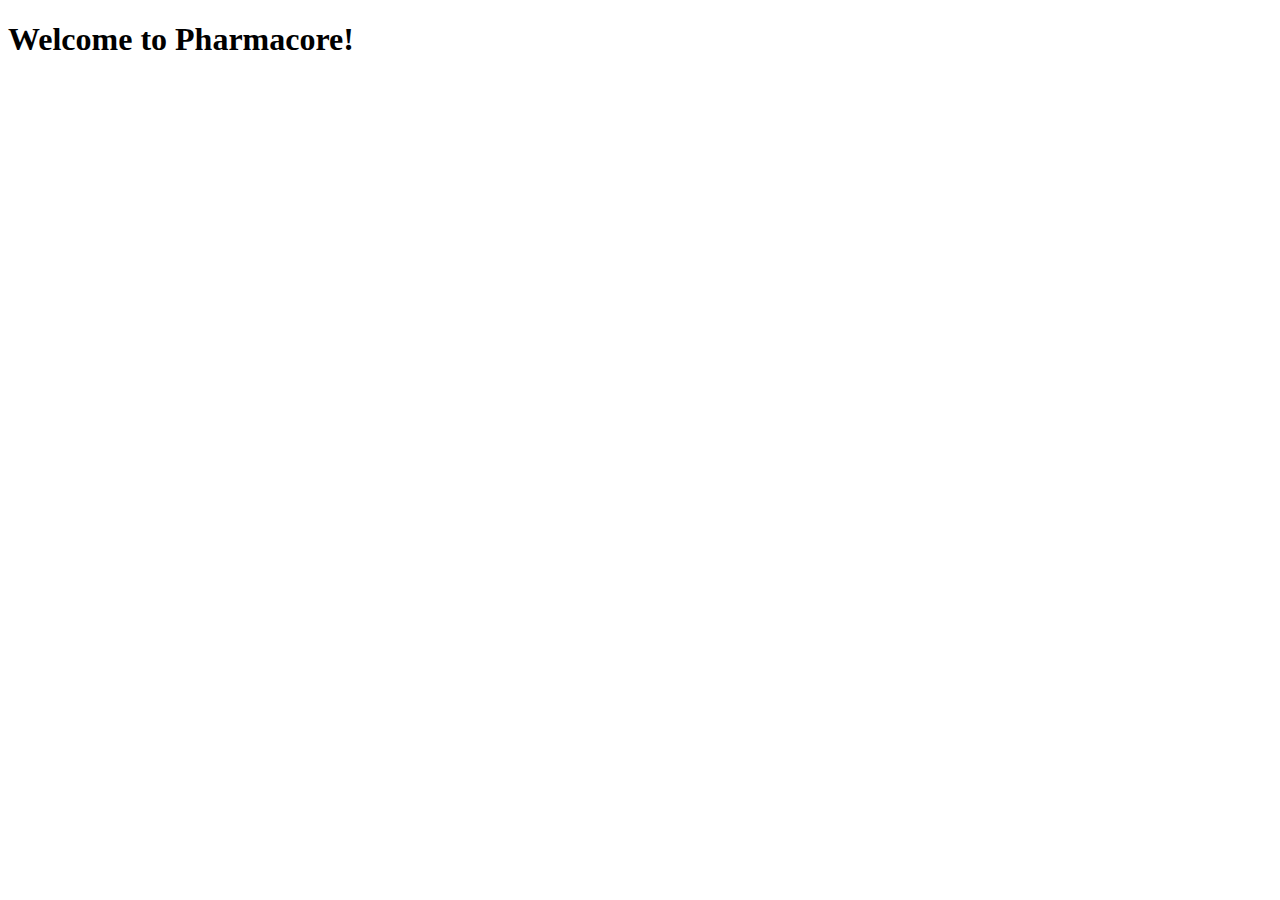
==== index.html @ 11edf4d0 "Initial commit + index" ====
<!DOCTYPE html>
<html lang="en">
<head>
    <meta charset="UTF-8">
    <meta name="viewport" content="width=device-width, initial-scale=1.0">
    <title>Pharmacore</title>
</head>
<body>
    <h1>Welcome to Pharmacore!</h1>
</body>
</html>
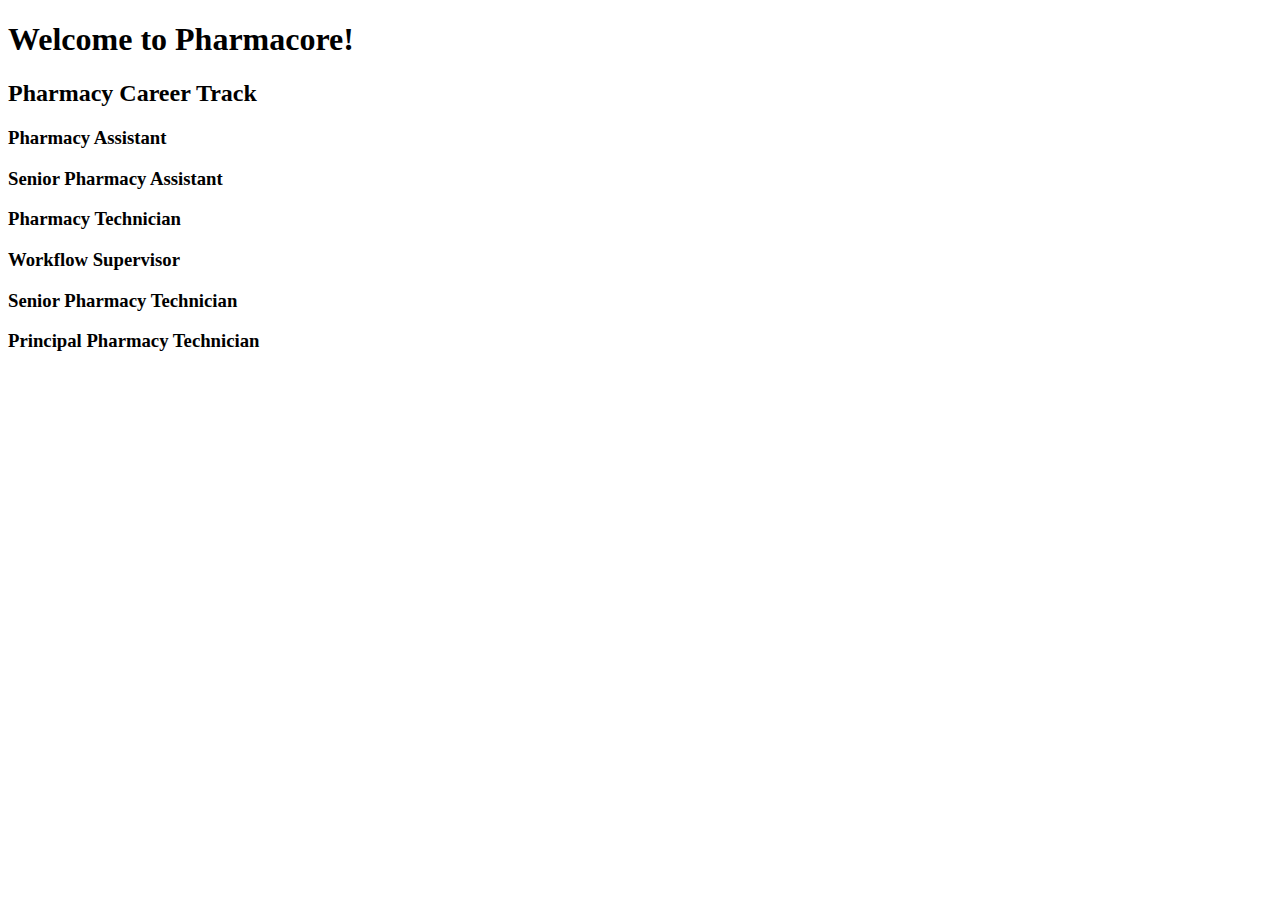
==== commit 542fceab: "Started the career track section" ====
--- a/index.html
+++ b/index.html
@@ -7,5 +7,13 @@
 </head>
 <body>
     <h1>Welcome to Pharmacore!</h1>
+
+    <h2>Pharmacy Career Track</h2>
+    <h3>Pharmacy Assistant</h3>
+    <h3>Senior Pharmacy Assistant</h3>
+    <h3>Pharmacy Technician</h3>
+    <h3>Workflow Supervisor</h3>
+    <h3>Senior Pharmacy Technician</h3>
+    <h3>Principal Pharmacy Technician</h3>
 </body>
 </html>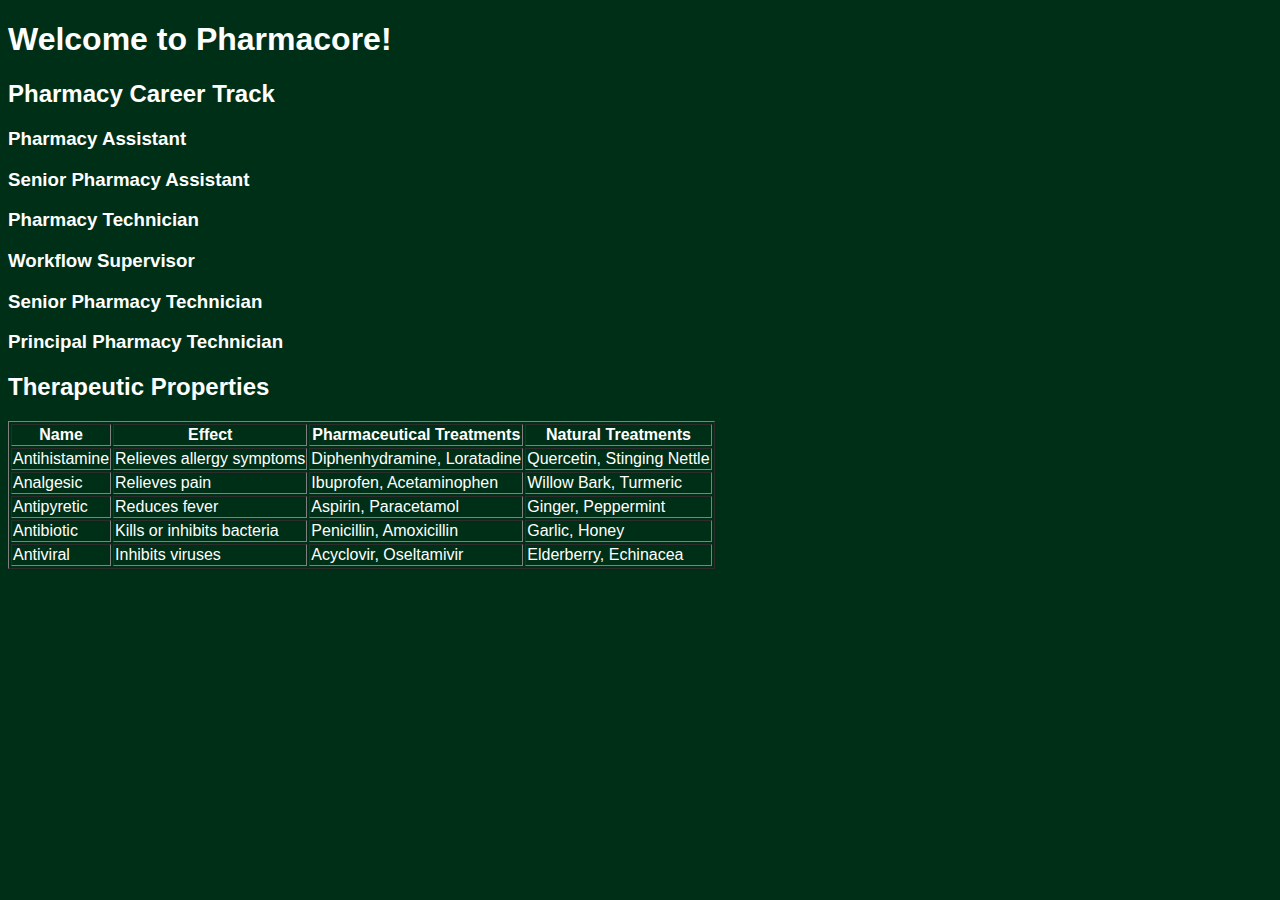
==== commit aef4100f: "Added new Therapeutic Properties table" ====
--- a/index.html
+++ b/index.html
@@ -5,7 +5,7 @@
     <meta name="viewport" content="width=device-width, initial-scale=1.0">
     <title>Pharmacore</title>
 </head>
-<body>
+<body style="background-color: rgb(0, 47, 23); color: white; font-family: 'Trebuchet MS', 'Lucida Sans Unicode', 'Lucida Grande', 'Lucida Sans', Arial, sans-serif;">
     <h1>Welcome to Pharmacore!</h1>
 
     <h2>Pharmacy Career Track</h2>
@@ -15,5 +15,58 @@
     <h3>Workflow Supervisor</h3>
     <h3>Senior Pharmacy Technician</h3>
     <h3>Principal Pharmacy Technician</h3>
+
+    <h2>Therapeutic Properties</h2>
+    <!DOCTYPE html>
+    <html>
+    <head>
+        <title>Therapeutic Properties Table</title>
+    </head>
+    <body>
+        <table border="1">
+            <thead>
+                <tr>
+                    <th>Name</th>
+                    <th>Effect</th>
+                    <th>Pharmaceutical Treatments</th>
+                    <th>Natural Treatments</th>
+                </tr>
+            </thead>
+            <tbody>
+                <tr>
+                    <td>Antihistamine</td>
+                    <td>Relieves allergy symptoms</td>
+                    <td>Diphenhydramine, Loratadine</td>
+                    <td>Quercetin, Stinging Nettle</td>
+                </tr>
+                <tr>
+                    <td>Analgesic</td>
+                    <td>Relieves pain</td>
+                    <td>Ibuprofen, Acetaminophen</td>
+                    <td>Willow Bark, Turmeric</td>
+                </tr>
+                <tr>
+                    <td>Antipyretic</td>
+                    <td>Reduces fever</td>
+                    <td>Aspirin, Paracetamol</td>
+                    <td>Ginger, Peppermint</td>
+                </tr>
+                <tr>
+                    <td>Antibiotic</td>
+                    <td>Kills or inhibits bacteria</td>
+                    <td>Penicillin, Amoxicillin</td>
+                    <td>Garlic, Honey</td>
+                </tr>
+                <tr>
+                    <td>Antiviral</td>
+                    <td>Inhibits viruses</td>
+                    <td>Acyclovir, Oseltamivir</td>
+                    <td>Elderberry, Echinacea</td>
+                </tr>
+            </tbody>
+        </table>
+    </body>
+    </html>
+    
 </body>
 </html>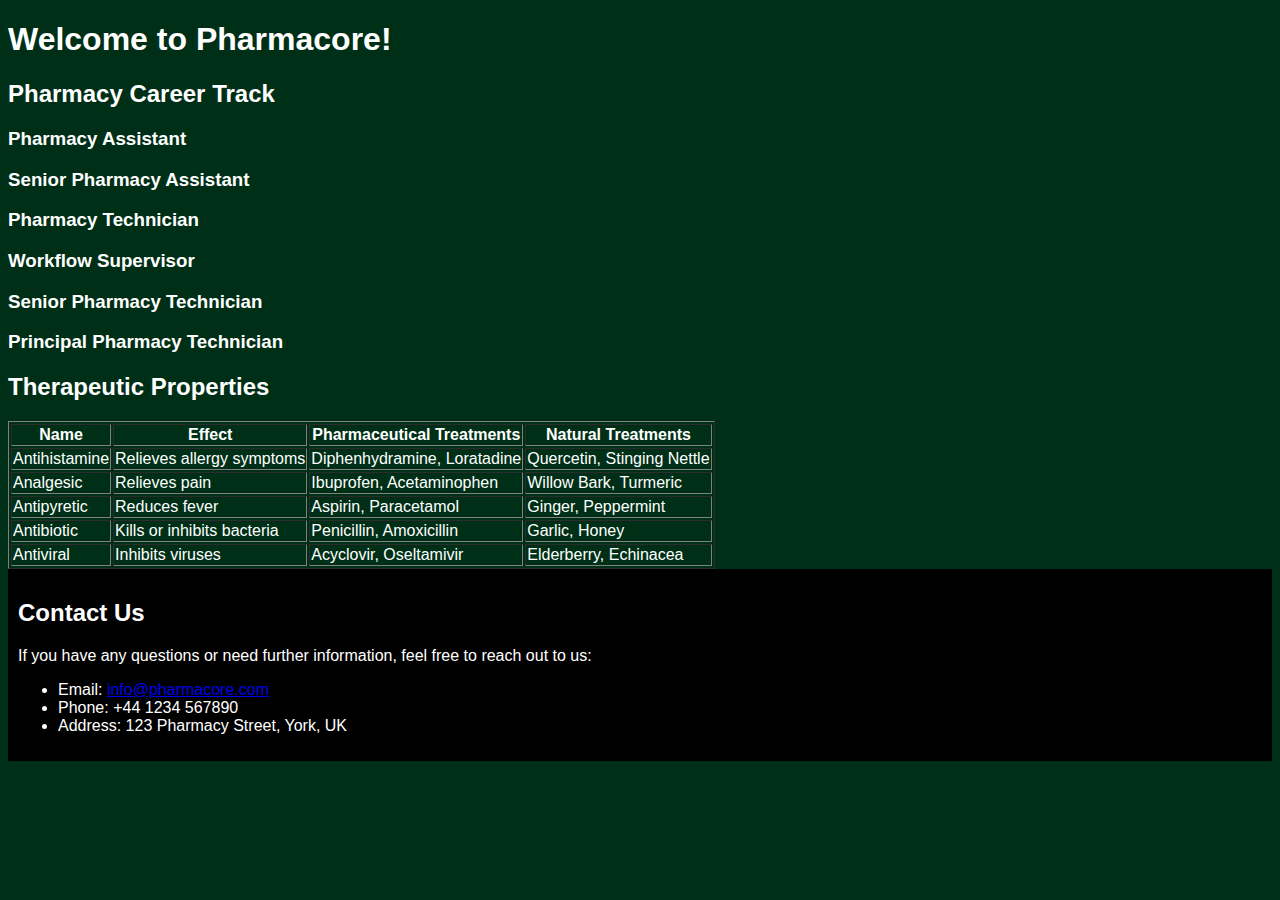
==== commit b4cce18e: "Added simple contact us section." ====
--- a/index.html
+++ b/index.html
@@ -65,6 +65,15 @@
                 </tr>
             </tbody>
         </table>
+        <footer style="background-color: black; color: white; padding: 10px;">
+            <h2>Contact Us</h2>
+            <p>If you have any questions or need further information, feel free to reach out to us:</p>
+            <ul>
+                <li>Email: <a href="mailto:info@pharmacore.com">info@pharmacore.com</a></li>
+                <li>Phone: +44 1234 567890</li>
+                <li>Address: 123 Pharmacy Street, York, UK</li>
+            </ul>
+        </footer>
     </body>
     </html>
     
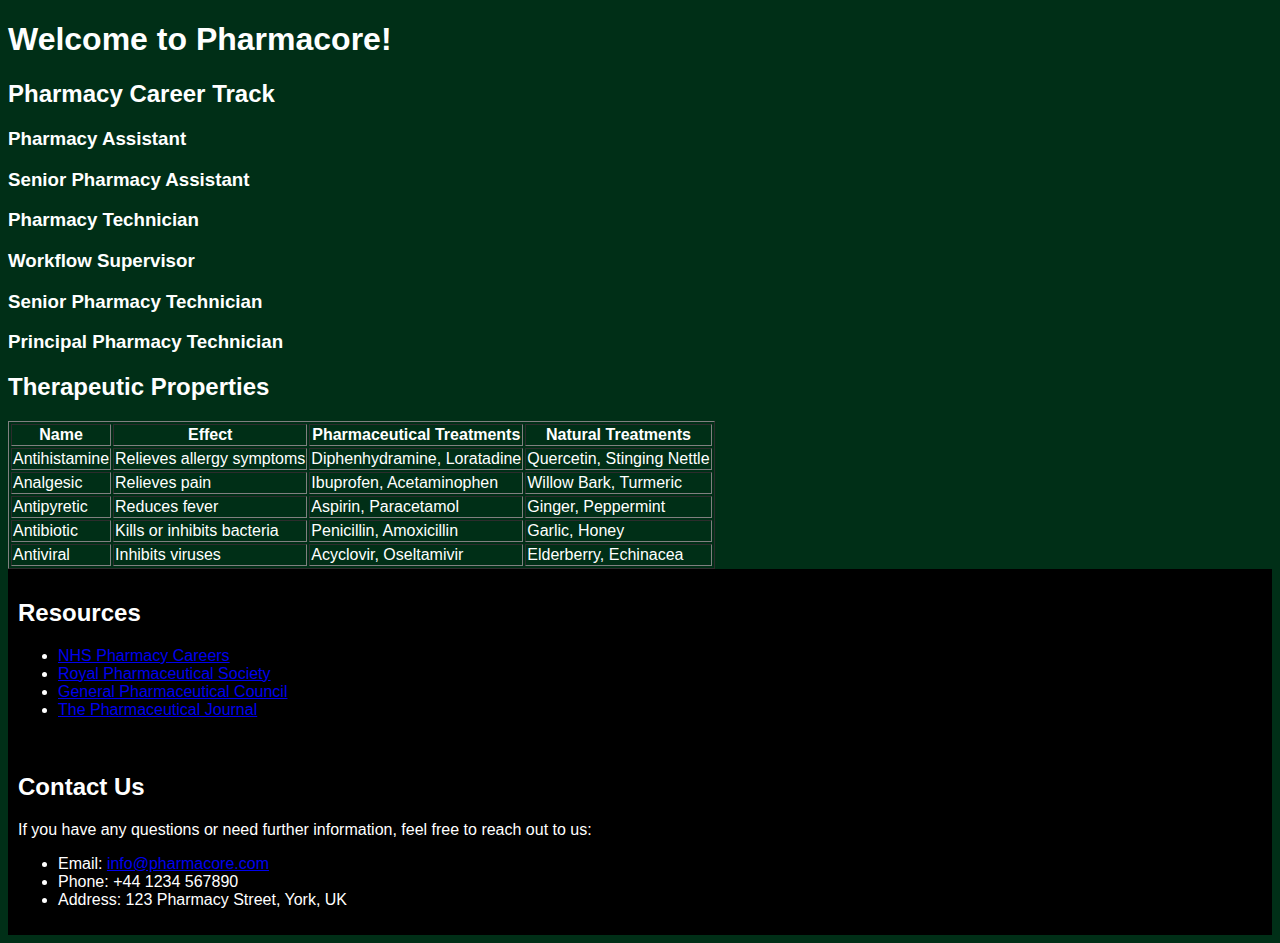
==== commit c2715187: "Added a resources section with useful links to pharmacy-related sites" ====
--- a/index.html
+++ b/index.html
@@ -66,6 +66,14 @@
             </tbody>
         </table>
         <footer style="background-color: black; color: white; padding: 10px;">
+            <h2>Resources</h2>
+            <ul>
+                <li><a href="https://www.healthcareers.nhs.uk/explore-roles/pharmacy-careers">NHS Pharmacy Careers</a></li>
+                <li><a href="https://www.rpharms.com/">Royal Pharmaceutical Society</a></li>
+                <li><a href="https://www.pharmacyregulation.org/">General Pharmaceutical Council</a></li>
+                <li><a href="https://www.pharmaceutical-journal.com/">The Pharmaceutical Journal</a></li>
+            </ul>
+            <br>
             <h2>Contact Us</h2>
             <p>If you have any questions or need further information, feel free to reach out to us:</p>
             <ul>
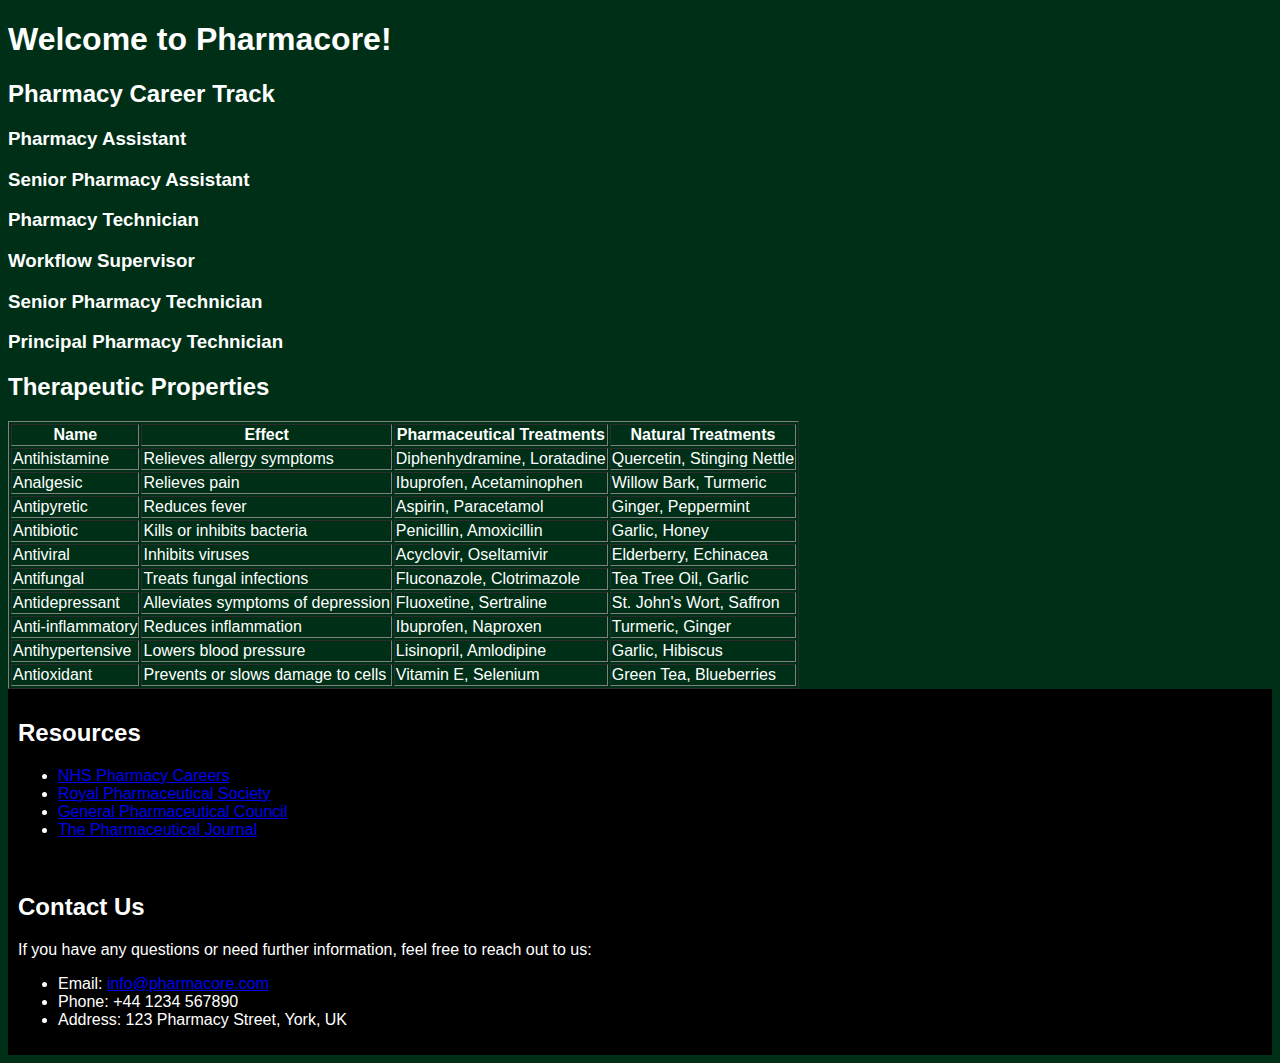
==== commit d1163420: "Added more therapeutic properties" ====
--- a/index.html
+++ b/index.html
@@ -63,6 +63,36 @@
                     <td>Acyclovir, Oseltamivir</td>
                     <td>Elderberry, Echinacea</td>
                 </tr>
+                <tr>
+                    <td>Antifungal</td>
+                    <td>Treats fungal infections</td>
+                    <td>Fluconazole, Clotrimazole</td>
+                    <td>Tea Tree Oil, Garlic</td>
+                </tr>
+                <tr>
+                    <td>Antidepressant</td>
+                    <td>Alleviates symptoms of depression</td>
+                    <td>Fluoxetine, Sertraline</td>
+                    <td>St. John's Wort, Saffron</td>
+                </tr>
+                <tr>
+                    <td>Anti-inflammatory</td>
+                    <td>Reduces inflammation</td>
+                    <td>Ibuprofen, Naproxen</td>
+                    <td>Turmeric, Ginger</td>
+                </tr>
+                <tr>
+                    <td>Antihypertensive</td>
+                    <td>Lowers blood pressure</td>
+                    <td>Lisinopril, Amlodipine</td>
+                    <td>Garlic, Hibiscus</td>
+                </tr>
+                <tr>
+                    <td>Antioxidant</td>
+                    <td>Prevents or slows damage to cells</td>
+                    <td>Vitamin E, Selenium</td>
+                    <td>Green Tea, Blueberries</td>
+                </tr>
             </tbody>
         </table>
         <footer style="background-color: black; color: white; padding: 10px;">
